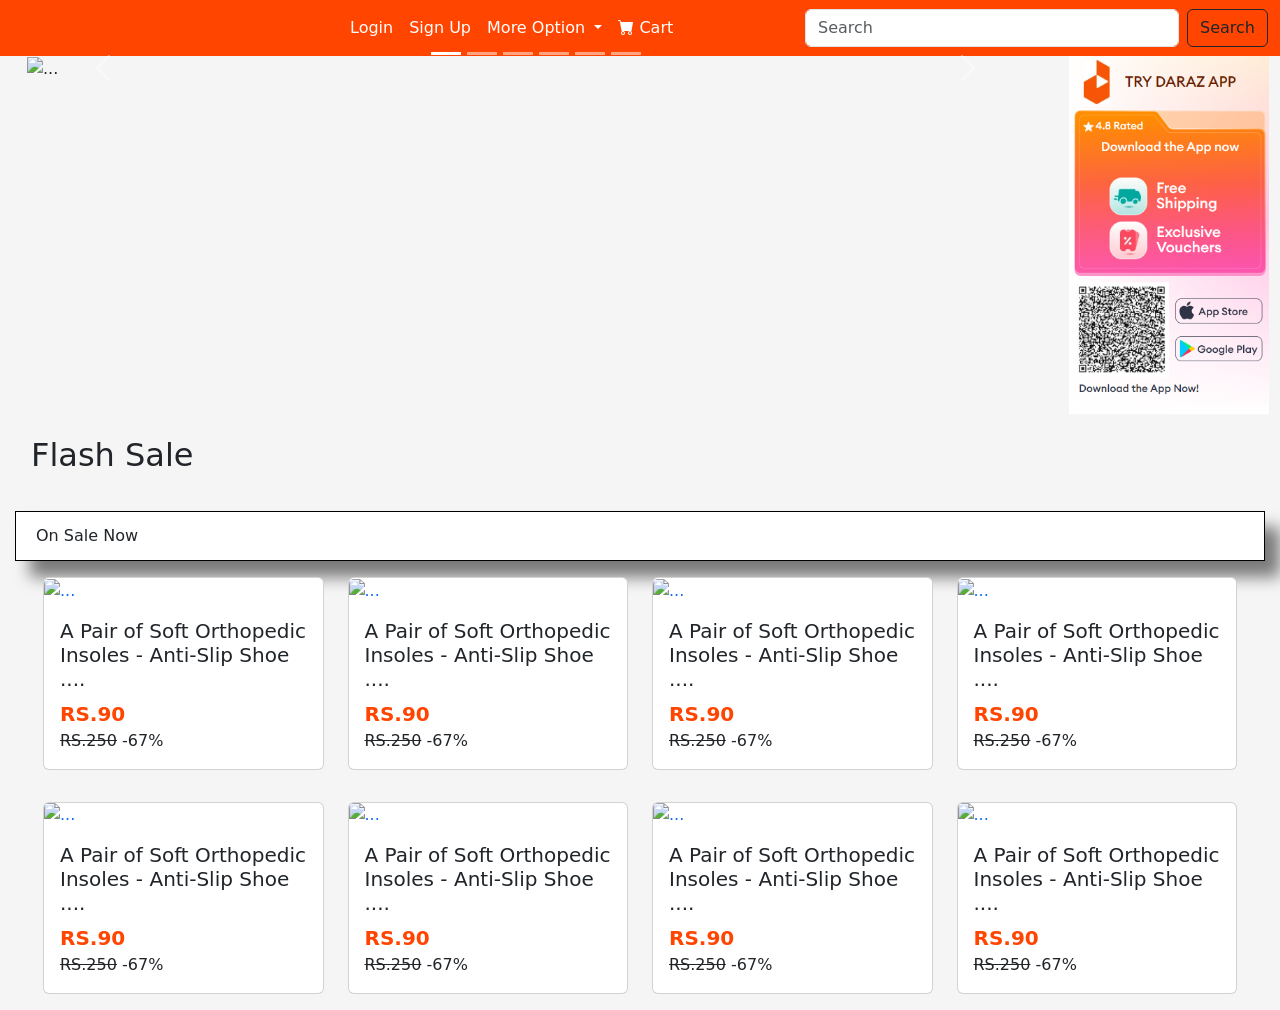
==== index.html @ 18e897df "hello veiwers" ====
<!DOCTYPE html>
<html lang="en">
  <head>
    <title>Title</title>
    <!-- Required meta tags -->
    <meta charset="utf-8" />
    <meta
      name="viewport"
      content="width=device-width, initial-scale=1, shrink-to-fit=no" />
    <link rel="stylesheet" href="assts/css/styles.css" />

    <!-- Bootstrap CSS v5.2.1 -->
    <link href="Bootstarp/bootstrap.min.css" rel="stylesheet" />
    <link
      rel="stylesheet"
      href="https://cdn.jsdelivr.net/npm/bootstrap-icons@1.11.3/font/bootstrap-icons.min.css" />
  </head>
  <body>
    <nav class="navbar navbar-expand-lg background_color">
      <div class="container-fluid background_color w-100">
        <a class="navbar-brand w-25" href="#">
          <img
            src="https://lzd-img-global.slatic.net/us/domino/3b870cb043c7f8a9741cbf66329e294e.png"
            height="50px"
            alt="" />
        </a>
        <button
          class="navbar-toggler"
          type="button"
          data-bs-toggle="collapse"
          data-bs-target="#navbarSupportedContent"
          aria-controls="navbarSupportedContent"
          aria-expanded="false"
          aria-label="Toggle navigation">
          <span class="navbar-toggler-icon"></span>
        </button>
        <div class="collapse navbar-collapse" id="navbarSupportedContent">
          <ul class="navbar-nav me-auto mb-2 mb-lg-0 w-50 txt-color fs-6">
            <li class="nav-item">
              <a class="nav-link active txt-color" aria-current="page" href="#"
                >Login</a
              >
            </li>
            <li class="nav-item">
              <a class="nav-link txt-color" href="#">Sign Up</a>
            </li>
            <li class="nav-item dropdown">
              <a
                class="nav-link dropdown-toggle txt-color"
                href="#"
                role="button"
                data-bs-toggle="dropdown"
                aria-expanded="false">
                More Option
              </a>
              <ul class="dropdown-menu">
                <li><a class="dropdown-item" href="#">Sell on Draaz</a></li>
                <li><a class="dropdown-item" href="#">Help and Support</a></li>
                <li><hr class="dropdown-divider" /></li>
                <li><a class="dropdown-item" href="#">FAQ</a></li>
              </ul>
            </li>
            <li class="nav-item">
              <a class="nav-link txt-color" href="#">
                <i class="bi bi-cart-fill"></i> Cart
              </a>
            </li>
          </ul>

          <form class="d-flex w-50 form-withd " role="search">
            <input
              class="form-control me-2 form-withd  "
              type="search"
              placeholder="Search"
              aria-label="Search" />
            <button class="btn btn-outline-dark" type="submit">Search</button>
          </form>
        </div>
      </div>
    </nav>
    <div class="container box-1">
      <div class="row">
        <div class="col-md-10 col-sm-10">
          <div
            id="carouselExampleIndicators"
            class="carousel slide"
            data-bs-ride="carousel">
            <div class="carousel-indicators">
              <button
                type="button"
                data-bs-target="#carouselExampleIndicators"
                data-bs-slide-to="0"
                class="active"
                aria-current="true"
                aria-label="Slide 1"></button>
              <button
                type="button"
                data-bs-target="#carouselExampleIndicators"
                data-bs-slide-to="1"
                aria-label="Slide 2"></button>
              <button
                type="button"
                data-bs-target="#carouselExampleIndicators"
                data-bs-slide-to="2"
                aria-label="Slide 3"></button>
              <button
                type="button"
                data-bs-target="#carouselExampleIndicators"
                data-bs-slide-to="3"
                aria-label="Slide 4"></button>
              <button
                type="button"
                data-bs-target="#carouselExampleIndicators"
                data-bs-slide-to="4"
                aria-label="Slide 5"></button>
              <button
                type="button"
                data-bs-target="#carouselExampleIndicators"
                data-bs-slide-to="5"
                aria-label="Slide 6"></button>
            </div>
            <div class="carousel-inner  ">
              <div class="carousel-item active">
                <img class="img-size"
                  src="https://img.lazcdn.com/us/domino/766c9359-e9a4-409b-8f1c-dd6ae23fba28_PK-1976-688.jpg_2200x2200q80.jpg_.webp"
                  class="d-block w-100"
                  alt="..." />
              </div>
              <div class="carousel-item">
                <img class="img-size"
                  src="https://img.lazcdn.com/us/domino/8430753f-939d-43ae-b874-f46bccf4d98b_PK-1976-688.jpg_2200x2200q80.jpg_.webp"
                  class="d-block w-100"
                  alt="..." />
              </div>
              <div class="carousel-item">
                <img class="img-size"
                  src="https://img.lazcdn.com/us/domino/af99cbef-90dd-4136-81fc-950d2f3c8abb_PK-1976-688.jpg_2200x2200q80.jpg_.webp"
                  class="d-block w-100"
                  alt="..." />
              </div>
              <div class="carousel-item">
                <img class="img-size"
                  src="https://img.lazcdn.com/us/domino/7c570455-ba04-4a32-afc4-70056f3919ee_PK-1976-688.jpg_2200x2200q80.jpg_.webp"
                  class="d-block w-100"
                  alt="..." />
              </div>
              <div class="carousel-item">
                <img class="img-size"
                  src="https://img.lazcdn.com/us/domino/2791dc50-40be-4d9c-a049-2523b340c649_PK-1976-688.jpg_2200x2200q80.jpg_.webp"
                  class="d-block w-100"
                  alt="..." />
              </div>
              <div class="carousel-item">
                <img class="img-size"
                  src="https://img.lazcdn.com/us/domino/a2157c12-62c0-468d-913e-e69ce7e6e3cb_PK-1976-688.jpg_2200x2200q80.jpg_.webp"
                  class="d-block w-100"
                  alt="..." />
              </div>
            </div>
            <button
              class="carousel-control-prev"
              type="button"
              data-bs-target="#carouselExampleIndicators"
              data-bs-slide="prev">
              <span
                class="carousel-control-prev-icon"
                aria-hidden="true"></span>
              <span class="visually-hidden">Previous</span>
            </button>
            <button
              class="carousel-control-next"
              type="button"
              data-bs-target="#carouselExampleIndicators"
              data-bs-slide="next">
              <span
                class="carousel-control-next-icon"
                aria-hidden="true"></span>
              <span class="visually-hidden">Next</span>
            </button>
          </div>
        </div>
        <div class="col-md-2 coloumn-2">
          <img
            src="assts/img/Screenshot 2025-04-12 151045.png"
            width="200px"
            alt="" />
        </div>
      </div>
      <div class="row p-2">
        <div class="col-md-12 p-2  ">
          <p class="fs-2">Flash Sale</p>
        </div>
      </div>
      <div class="row bg-color p-2 ">
        <div class="col-12 ">
          <a class="nav-link textastyles" href="">On Sale Now</a>
        </div>
      </div>
     <div class="row p-3">
      <div class="col-md-3">
        <a href="" class="links">
        <div class="card">
          <img src="https://img.drz.lazcdn.com/g/kf/S39eeba6e74ed44059efe5c66e26097a8z.jpg_400x400q80.jpg_.webp" height="250px" class="card-img-top" alt="...">
          <div class="card-body">
            <h5 class="card-title text-dark">A Pair of Soft Orthopedic Insoles - Anti-Slip Shoe ....</h5>
            <p class="card-text fs-5  dt">RS.90</p>
            <a href="#" class="text-dark links"><del>RS.250</del> -67%</a>
          </div>
        </div>
      </a>
      </div>
      <div class="col-md-3">
        <a href="" class="links">
          <div class="card">
            <img src="https://img.drz.lazcdn.com/g/kf/S39eeba6e74ed44059efe5c66e26097a8z.jpg_400x400q80.jpg_.webp" height="250px" class="card-img-top" alt="...">
            <div class="card-body">
              <h5 class="card-title text-dark">A Pair of Soft Orthopedic Insoles - Anti-Slip Shoe ....</h5>
              <p class="card-text fs-5  dt">RS.90</p>
              <a href="#" class="text-dark links"><del>RS.250</del> -67%</a>
            </div>
          </div>
        </a>
      </div>
      <div class="col-md-3">
        <a href="" class="links">
          <div class="card">
            <img src="https://img.drz.lazcdn.com/g/kf/S39eeba6e74ed44059efe5c66e26097a8z.jpg_400x400q80.jpg_.webp" height="250px" class="card-img-top" alt="...">
            <div class="card-body">
              <h5 class="card-title text-dark">A Pair of Soft Orthopedic Insoles - Anti-Slip Shoe ....</h5>
              <p class="card-text fs-5  dt">RS.90</p>
              <a href="#" class="text-dark links"><del>RS.250</del> -67%</a>
            </div>
          </div>
        </a>
      </div>
      <div class="col-md-3">
        <a href="" class="links">
          <div class="card">
            <img src="https://img.drz.lazcdn.com/g/kf/S39eeba6e74ed44059efe5c66e26097a8z.jpg_400x400q80.jpg_.webp" height="250px" class="card-img-top" alt="...">
            <div class="card-body">
              <h5 class="card-title text-dark">A Pair of Soft Orthopedic Insoles - Anti-Slip Shoe ....</h5>
              <p class="card-text fs-5  dt">RS.90</p>
              <a href="#" class="text-dark links"><del>RS.250</del> -67%</a>
            </div>
          </div>
        </a>
      </div>
     </div>
     <div class="row p-3">
      <div class="col-md-3">
        <a href="" class="links">
        <div class="card">
          <img src="https://img.drz.lazcdn.com/g/kf/S39eeba6e74ed44059efe5c66e26097a8z.jpg_400x400q80.jpg_.webp" height="250px" class="card-img-top" alt="...">
          <div class="card-body">
            <h5 class="card-title text-dark">A Pair of Soft Orthopedic Insoles - Anti-Slip Shoe ....</h5>
            <p class="card-text fs-5  dt">RS.90</p>
            <a href="#" class="text-dark links"><del>RS.250</del> -67%</a>
          </div>
        </div>
      </a>
      </div>
      <div class="col-md-3">
        <a href="" class="links">
          <div class="card">
            <img src="https://img.drz.lazcdn.com/g/kf/S39eeba6e74ed44059efe5c66e26097a8z.jpg_400x400q80.jpg_.webp" height="250px" class="card-img-top" alt="...">
            <div class="card-body">
              <h5 class="card-title text-dark">A Pair of Soft Orthopedic Insoles - Anti-Slip Shoe ....</h5>
              <p class="card-text fs-5  dt">RS.90</p>
              <a href="#" class="text-dark links"><del>RS.250</del> -67%</a>
            </div>
          </div>
        </a>
      </div>
      <div class="col-md-3">
        <a href="" class="links">
          <div class="card">
            <img src="https://img.drz.lazcdn.com/g/kf/S39eeba6e74ed44059efe5c66e26097a8z.jpg_400x400q80.jpg_.webp" height="250px" class="card-img-top" alt="...">
            <div class="card-body">
              <h5 class="card-title text-dark">A Pair of Soft Orthopedic Insoles - Anti-Slip Shoe ....</h5>
              <p class="card-text fs-5  dt">RS.90</p>
              <a href="#" class="text-dark links"><del>RS.250</del> -67%</a>
            </div>
          </div>
        </a>
      </div>
      <div class="col-md-3">
        <a href="" class="links">
          <div class="card">
            <img src="https://img.drz.lazcdn.com/g/kf/S39eeba6e74ed44059efe5c66e26097a8z.jpg_400x400q80.jpg_.webp" height="250px" class="card-img-top" alt="...">
            <div class="card-body">
              <h5 class="card-title text-dark">A Pair of Soft Orthopedic Insoles - Anti-Slip Shoe ....</h5>
              <p class="card-text fs-5  dt">RS.90</p>
              <a href="#" class="text-dark links"><del>RS.250</del> -67%</a>
            </div>
          </div>
        </a>
      </div>
     </div>
    
    </div>
    <!-- last cantaneer -->
  </body>
  <script src="Bootstarp/bootstrap.bundle.min.js"></script>
---- assts/css/styles.css ----
body{
    background-color: whitesmoke !important;
}
.background_color{
    background-color: orangered !important;
    /* padding: auto; */
}
.txt-color{
    color: white !important;
}
.box-1{
max-width: 1250px !important;
}
.circle{
    border-radius: 50%;
}
.bg-color{
    background-color: white !important;
    border: 0.5px solid black;
    height: 50px;
    display: flex;
    align-items: center;
    box-shadow: 15px 16px 16px 0px rgba(0,0,0,0.51);
-webkit-box-shadow: 15px 16px 16px 0px rgba(0,0,0,0.51);
-moz-box-shadow: 15px 16px 16px 0px rgba(0,0,0,0.51);
}
.flex-row{
    display: flex !important;
    align-items: center !important;
    height: 50px !important;
}
.img-size{
    height: 100% !important;
    width: 100%;
}
.dt {
   color: orangered !important;
   font-weight: 700;
  }
  .links{
    text-decoration: none;  
  }


@media only screen and (max-width: 768px) {
    .flex-row{
        display: flex !important;
        align-items: center !important;
        height: 50px !important;
    }
  .coloumn-2  {
    display: none !important;
  }
  .form-withd{
    width: 500px !important;
  }
  .textastyles{
    font-size: 12px !important;
}
.textastylesbtn{
    font-size: 12px !important;
    margin-left: -150px;
    width: 150px;
    display: none !important;
}
.img-size{
    height: 200px !important;
    width: 100%;
}
}
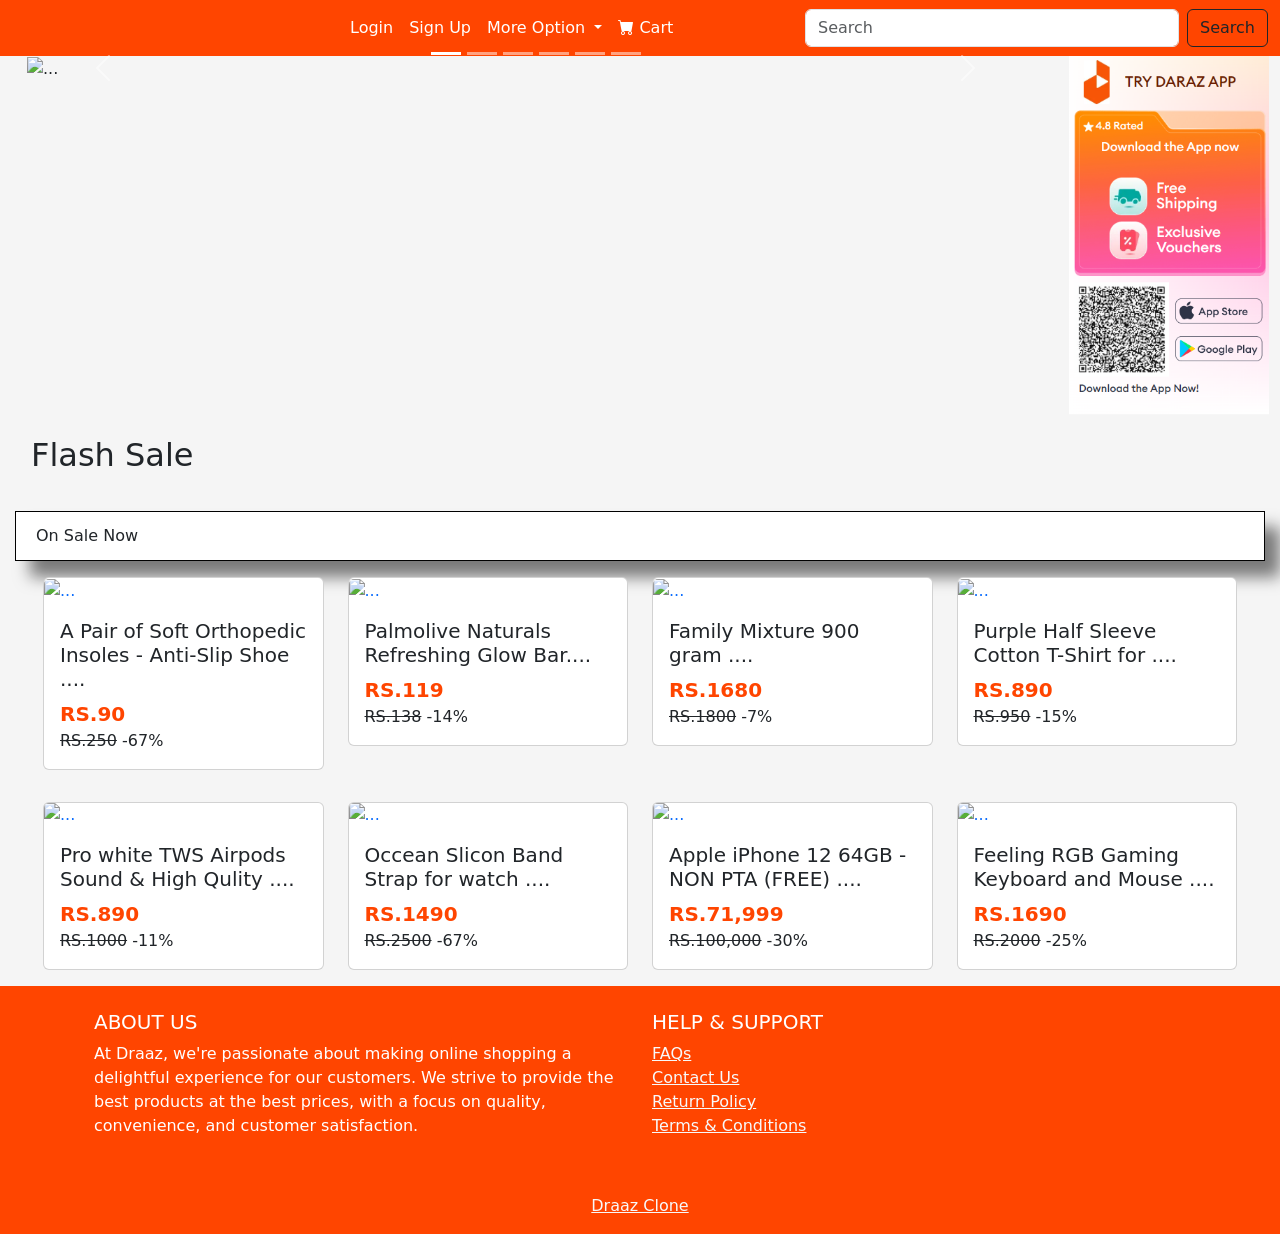
==== commit 06da73a1: "helllo agaain veiwers" ====
--- a/index.html
+++ b/index.html
@@ -67,9 +67,9 @@
             </li>
           </ul>
 
-          <form class="d-flex w-50 form-withd " role="search">
+          <form class="d-flex w-50 form-withd" role="search">
             <input
-              class="form-control me-2 form-withd  "
+              class="form-control me-2 form-withd"
               type="search"
               placeholder="Search"
               aria-label="Search" />
@@ -119,39 +119,45 @@
                 data-bs-slide-to="5"
                 aria-label="Slide 6"></button>
             </div>
-            <div class="carousel-inner  ">
+            <div class="carousel-inner">
               <div class="carousel-item active">
-                <img class="img-size"
+                <img
+                  class="img-size"
                   src="https://img.lazcdn.com/us/domino/766c9359-e9a4-409b-8f1c-dd6ae23fba28_PK-1976-688.jpg_2200x2200q80.jpg_.webp"
                   class="d-block w-100"
                   alt="..." />
               </div>
               <div class="carousel-item">
-                <img class="img-size"
+                <img
+                  class="img-size"
                   src="https://img.lazcdn.com/us/domino/8430753f-939d-43ae-b874-f46bccf4d98b_PK-1976-688.jpg_2200x2200q80.jpg_.webp"
                   class="d-block w-100"
                   alt="..." />
               </div>
               <div class="carousel-item">
-                <img class="img-size"
+                <img
+                  class="img-size"
                   src="https://img.lazcdn.com/us/domino/af99cbef-90dd-4136-81fc-950d2f3c8abb_PK-1976-688.jpg_2200x2200q80.jpg_.webp"
                   class="d-block w-100"
                   alt="..." />
               </div>
               <div class="carousel-item">
-                <img class="img-size"
+                <img
+                  class="img-size"
                   src="https://img.lazcdn.com/us/domino/7c570455-ba04-4a32-afc4-70056f3919ee_PK-1976-688.jpg_2200x2200q80.jpg_.webp"
                   class="d-block w-100"
                   alt="..." />
               </div>
               <div class="carousel-item">
-                <img class="img-size"
+                <img
+                  class="img-size"
                   src="https://img.lazcdn.com/us/domino/2791dc50-40be-4d9c-a049-2523b340c649_PK-1976-688.jpg_2200x2200q80.jpg_.webp"
                   class="d-block w-100"
                   alt="..." />
               </div>
               <div class="carousel-item">
-                <img class="img-size"
+                <img
+                  class="img-size"
                   src="https://img.lazcdn.com/us/domino/a2157c12-62c0-468d-913e-e69ce7e6e3cb_PK-1976-688.jpg_2200x2200q80.jpg_.webp"
                   class="d-block w-100"
                   alt="..." />
@@ -187,117 +193,197 @@
         </div>
       </div>
       <div class="row p-2">
-        <div class="col-md-12 p-2  ">
+        <div class="col-md-12 p-2">
           <p class="fs-2">Flash Sale</p>
         </div>
       </div>
-      <div class="row bg-color p-2 ">
-        <div class="col-12 ">
+      <div class="row bg-color p-2">
+        <div class="col-12">
           <a class="nav-link textastyles" href="">On Sale Now</a>
         </div>
       </div>
-     <div class="row p-3">
-      <div class="col-md-3">
-        <a href="" class="links">
-        <div class="card">
-          <img src="https://img.drz.lazcdn.com/g/kf/S39eeba6e74ed44059efe5c66e26097a8z.jpg_400x400q80.jpg_.webp" height="250px" class="card-img-top" alt="...">
-          <div class="card-body">
-            <h5 class="card-title text-dark">A Pair of Soft Orthopedic Insoles - Anti-Slip Shoe ....</h5>
-            <p class="card-text fs-5  dt">RS.90</p>
-            <a href="#" class="text-dark links"><del>RS.250</del> -67%</a>
-          </div>
-        </div>
-      </a>
-      </div>
-      <div class="col-md-3">
-        <a href="" class="links">
-          <div class="card">
-            <img src="https://img.drz.lazcdn.com/g/kf/S39eeba6e74ed44059efe5c66e26097a8z.jpg_400x400q80.jpg_.webp" height="250px" class="card-img-top" alt="...">
-            <div class="card-body">
-              <h5 class="card-title text-dark">A Pair of Soft Orthopedic Insoles - Anti-Slip Shoe ....</h5>
-              <p class="card-text fs-5  dt">RS.90</p>
-              <a href="#" class="text-dark links"><del>RS.250</del> -67%</a>
-            </div>
-          </div>
-        </a>
-      </div>
-      <div class="col-md-3">
-        <a href="" class="links">
-          <div class="card">
-            <img src="https://img.drz.lazcdn.com/g/kf/S39eeba6e74ed44059efe5c66e26097a8z.jpg_400x400q80.jpg_.webp" height="250px" class="card-img-top" alt="...">
-            <div class="card-body">
-              <h5 class="card-title text-dark">A Pair of Soft Orthopedic Insoles - Anti-Slip Shoe ....</h5>
-              <p class="card-text fs-5  dt">RS.90</p>
-              <a href="#" class="text-dark links"><del>RS.250</del> -67%</a>
-            </div>
-          </div>
-        </a>
-      </div>
-      <div class="col-md-3">
-        <a href="" class="links">
-          <div class="card">
-            <img src="https://img.drz.lazcdn.com/g/kf/S39eeba6e74ed44059efe5c66e26097a8z.jpg_400x400q80.jpg_.webp" height="250px" class="card-img-top" alt="...">
-            <div class="card-body">
-              <h5 class="card-title text-dark">A Pair of Soft Orthopedic Insoles - Anti-Slip Shoe ....</h5>
-              <p class="card-text fs-5  dt">RS.90</p>
-              <a href="#" class="text-dark links"><del>RS.250</del> -67%</a>
-            </div>
-          </div>
-        </a>
-      </div>
-     </div>
-     <div class="row p-3">
-      <div class="col-md-3">
-        <a href="" class="links">
-        <div class="card">
-          <img src="https://img.drz.lazcdn.com/g/kf/S39eeba6e74ed44059efe5c66e26097a8z.jpg_400x400q80.jpg_.webp" height="250px" class="card-img-top" alt="...">
-          <div class="card-body">
-            <h5 class="card-title text-dark">A Pair of Soft Orthopedic Insoles - Anti-Slip Shoe ....</h5>
-            <p class="card-text fs-5  dt">RS.90</p>
-            <a href="#" class="text-dark links"><del>RS.250</del> -67%</a>
-          </div>
-        </div>
-      </a>
-      </div>
-      <div class="col-md-3">
-        <a href="" class="links">
-          <div class="card">
-            <img src="https://img.drz.lazcdn.com/g/kf/S39eeba6e74ed44059efe5c66e26097a8z.jpg_400x400q80.jpg_.webp" height="250px" class="card-img-top" alt="...">
-            <div class="card-body">
-              <h5 class="card-title text-dark">A Pair of Soft Orthopedic Insoles - Anti-Slip Shoe ....</h5>
-              <p class="card-text fs-5  dt">RS.90</p>
-              <a href="#" class="text-dark links"><del>RS.250</del> -67%</a>
-            </div>
-          </div>
-        </a>
-      </div>
-      <div class="col-md-3">
-        <a href="" class="links">
-          <div class="card">
-            <img src="https://img.drz.lazcdn.com/g/kf/S39eeba6e74ed44059efe5c66e26097a8z.jpg_400x400q80.jpg_.webp" height="250px" class="card-img-top" alt="...">
-            <div class="card-body">
-              <h5 class="card-title text-dark">A Pair of Soft Orthopedic Insoles - Anti-Slip Shoe ....</h5>
-              <p class="card-text fs-5  dt">RS.90</p>
-              <a href="#" class="text-dark links"><del>RS.250</del> -67%</a>
-            </div>
-          </div>
-        </a>
-      </div>
-      <div class="col-md-3">
-        <a href="" class="links">
-          <div class="card">
-            <img src="https://img.drz.lazcdn.com/g/kf/S39eeba6e74ed44059efe5c66e26097a8z.jpg_400x400q80.jpg_.webp" height="250px" class="card-img-top" alt="...">
-            <div class="card-body">
-              <h5 class="card-title text-dark">A Pair of Soft Orthopedic Insoles - Anti-Slip Shoe ....</h5>
-              <p class="card-text fs-5  dt">RS.90</p>
-              <a href="#" class="text-dark links"><del>RS.250</del> -67%</a>
-            </div>
-          </div>
-        </a>
-      </div>
-     </div>
-    
+      <div class="row p-3">
+        <div class="col-md-3 shadow-hover-effect">
+          <a href="" class="links">
+            <div class="card">
+              <img
+                src="https://img.drz.lazcdn.com/g/kf/S39eeba6e74ed44059efe5c66e26097a8z.jpg_400x400q80.jpg_.webp"
+                height="250px"
+                class="card-img-top"
+                alt="..." />
+              <div class="card-body">
+                <h5 class="card-title text-dark">
+                  A Pair of Soft Orthopedic Insoles - Anti-Slip Shoe ....
+                </h5>
+                <p class="card-text fs-5 dt">RS.90</p>
+                <a href="#" class="text-dark links"><del>RS.250</del> -67%</a>
+              </div>
+            </div>
+          </a>
+        </div>
+        <div class="col-md-3 box-margin-mobile shadow-hover-effect">
+          <a href="" class="links">
+            <div class="card">
+              <img
+                src="https://img.drz.lazcdn.com/static/pk/p/b86689963761a8892c8f4134c6a45482.jpg_400x400q80.jpg_.webp"
+                height="250px"
+                class="card-img-top"
+                alt="..." />
+              <div class="card-body">
+                <h5 class="card-title text-dark">
+                  Palmolive Naturals Refreshing Glow Bar....
+                </h5>
+                <p class="card-text fs-5 dt">RS.119</p>
+                <a href="#" class="text-dark links"><del>RS.138</del> -14%</a>
+              </div>
+            </div>
+          </a>
+        </div>
+        <div class="col-md-3 box-margin-mobile shadow-hover-effect">
+          <a href="" class="links">
+            <div class="card">
+              <img
+                src="https://img.drz.lazcdn.com/static/pk/p/d10ed6f8407071aab523ca5721caf6c4.jpg_400x400q80.jpg_.webp"
+                height="250px"
+                class="card-img-top"
+                alt="..." />
+              <div class="card-body">
+                <h5 class="card-title text-dark">
+                  Family Mixture 900 gram ....
+                </h5>
+                <p class="card-text fs-5 dt">RS.1680</p>
+                <a href="#" class="text-dark links"><del>RS.1800</del> -7%</a>
+              </div>
+            </div>
+          </a>
+        </div>
+        <div class="col-md-3 box-margin-mobile shadow-hover-effect">
+          <a href="" class="links">
+            <div class="card">
+              <img
+                src="https://img.drz.lazcdn.com/g/kf/S44f641da6dd14e7d88281830da4334d2N.jpg_400x400q80.jpg_.webp"
+                height="250px"
+                class="card-img-top"
+                alt="..." />
+              <div class="card-body">
+                <h5 class="card-title text-dark">
+                  Purple Half Sleeve Cotton T-Shirt for ....
+                </h5>
+                <p class="card-text fs-5 dt">RS.890</p>
+                <a href="#" class="text-dark links"><del>RS.950</del> -15%</a>
+              </div>
+            </div>
+          </a>
+        </div>
+      </div>
+      <div class="row p-3">
+        <div class="col-md-3 shadow-hover-effect">
+          <a href="" class="links">
+            <div class="card">
+              <img
+                src="https://img.drz.lazcdn.com/static/pk/p/e722879f290537184d7c6c2ce46e4715.png_400x400q80.png_.webp"
+                height="250px"
+                class="card-img-top"
+                alt="..." />
+              <div class="card-body">
+                <h5 class="card-title text-dark">
+                  Pro white TWS Airpods Sound & High Qulity ....
+                </h5>
+                <p class="card-text fs-5 dt">RS.890</p>
+                <a href="#" class="text-dark links"><del>RS.1000</del> -11%</a>
+              </div>
+            </div>
+          </a>
+        </div>
+        <div class="col-md-3 box-margin-mobile shadow-hover-effect">
+          <a href="" class="links">
+            <div class="card">
+              <img
+                src="https://img.drz.lazcdn.com/static/pk/p/8c94c1e1344afc245b2759a0fdca34a0.jpg_400x400q80.jpg_.webp"
+                height="250px"
+                class="card-img-top"
+                alt="..." />
+              <div class="card-body">
+                <h5 class="card-title text-dark">
+                 Occean Slicon Band Strap for watch ....
+                </h5>
+                <p class="card-text fs-5 dt">RS.1490</p>
+                <a href="#" class="text-dark links"><del>RS.2500</del> -67%</a>
+              </div>
+            </div>
+          </a>
+        </div>
+        <div class="col-md-3 box-margin-mobile shadow-hover-effect">
+          <a href="" class="links">
+            <div class="card">
+              <img
+                src="https://img.drz.lazcdn.com/static/pk/p/58f01572ae142080fcbe86d63bc19d78.jpg_400x400q80.jpg_.webp"
+                height="250px"
+                class="card-img-top"
+                alt="..." />
+              <div class="card-body">
+                <h5 class="card-title text-dark">
+                  Apple iPhone 12 64GB - NON PTA (FREE) ....
+                </h5>
+                <p class="card-text fs-5 dt">RS.71,999</p>
+                <a href="#" class="text-dark links"><del>RS.100,000</del> -30%</a>
+              </div>
+            </div>
+          </a>
+        </div>
+        <div class="col-md-3 box-margin-mobile shadow-hover-effect">
+          <a href="" class="links">
+            <div class="card">
+              <img
+                src="https://img.drz.lazcdn.com/static/pk/p/d8f208a08e994b7187a5f0322df4a244.png_400x400q80.png_.webp"
+                height="250px"
+                class="card-img-top"
+                alt="..." />
+              <div class="card-body">
+                <h5 class="card-title text-dark">
+                  Feeling RGB Gaming Keyboard and Mouse ....
+                </h5>
+                <p class="card-text fs-5 dt">RS.1690</p>
+                <a href="#" class="text-dark links"><del>RS.2000</del> -25%</a>
+              </div>
+            </div>
+          </a>
+        </div>
+      </div>
     </div>
+    <footer class=" text-center text-lg-start background_color">
+  <div class="container p-4">
+    <div class="row">
+      <div class="col-lg-6 col-md-12 mb-4 mb-md-0">
+        <h5 class="text-uppercase">About Us</h5>
+        <p>
+          At Draaz, we're passionate about making online shopping a delightful experience for our customers. We strive to provide the best products at the best prices, with a focus on quality, convenience, and customer satisfaction.
+        </p>
+      </div>
+      <div class="col-lg-6 col-md-12 mb-4 mb-md-0 background-color">
+        <h5 class="text-uppercase">Help & Support</h5>
+        <ul class="list-unstyled mb-0">
+          <li>
+            <a href="#" class="text-light">FAQs</a>
+          </li>
+          <li>
+            <a href="#" class="text-light">Contact Us</a>
+          </li>
+          <li>
+            <a href="#" class="text-light">Return Policy</a>
+          </li>
+          <li>
+            <a href="#" class="text-light">Terms & Conditions</a>
+          </li>
+        </ul>
+      </div>
+    </div>
+  </div>
+  <div class="text-center p-3">
+    <a class="text-light" href="#">Draaz Clone</a>
+  </div>
+</footer>
     <!-- last cantaneer -->
   </body>
   <script src="Bootstarp/bootstrap.bundle.min.js"></script>
+</html>
--- a/assts/css/styles.css
+++ b/assts/css/styles.css
@@ -4,6 +4,7 @@
 .background_color{
     background-color: orangered !important;
     /* padding: auto; */
+    color: white;
 }
 .txt-color{
     color: white !important;
@@ -40,6 +41,14 @@
   .links{
     text-decoration: none;  
   }
+  .shadow-hover-effect:hover{
+    box-shadow: 0 1rem 3rem #20c989;
+
+  }
+  .ms-7{
+    margin-left: 500px !important;
+  }
+
 
 
 @media only screen and (max-width: 768px) {
@@ -67,4 +76,7 @@
     height: 200px !important;
     width: 100%;
 }
+.box-margin-mobile{
+    margin-top: 8% !important;
+}
 }
